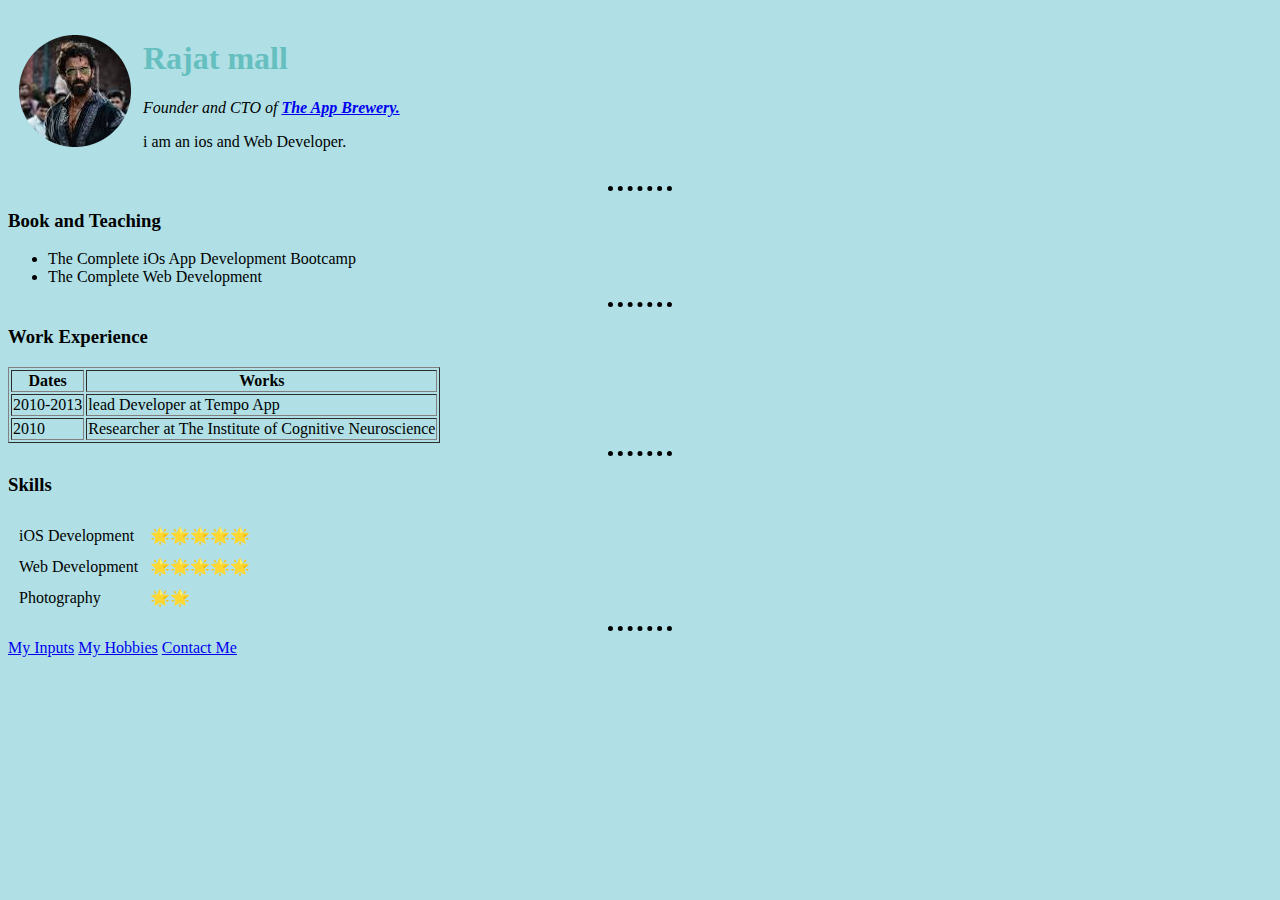
==== index.html @ d0a35147 "Add files via upload" ====
<!DOCTYPE html>
<html lang="en">
<head>
    <meta charset="UTF-8">
    <meta http-equiv="X-UA-Compatible" content="IE=edge">
    <meta name="viewport" content="width=device-width, initial-scale=1.0">
    <title>RAJAT Personal site</title>
    <link rel="stylesheet" href="css/styles.css">
    <!--style>

    body {
        background-color: powderblue;

    }

    hr {
        
        border-style: none;
        border-top-style: dotted;
        border-color: black;
        border-width: 5px;;
        width: 5%;
        
    }


    </style-->

</head>
<body>
    <table cellspacing = "10">
        <tr>
            <td><img src="hrithik.png" alt="hrithik Roshan"></td>
            <td><h1>Rajat mall</h1>
            <p><em>Founder and CTO of <strong><a href="https://www.appbrewery.co/">The App Brewery.</a></strong></em></p>
            <p>i am an ios and Web Developer.</p></td>
        </tr>
    </table>
    <!--img src="hrithik.png" alt="hrithik Roshan">
    <h1>Rajat mall</h1>
    <p><em>Founder and CTO of <strong><a href="https://www.appbrewery.co/">The App Brewery.</a></strong></em></p>
    <p>i am an ios and Web Developer.</p>-->
    <hr>
    <h3>Book and Teaching</h3>
    <ul>
        <li>The Complete iOs App Development Bootcamp</li>
        <li>The Complete Web Development</li>
    </ul>
    <hr>
    <!--<h3>My Hobbies</h3>
    <ol>
        <li><a href="https://www.youtube.com ">chess</a></li>
        <li>Reading books</li>
        <li><a href="https://www.google.com/search?q=listening+song&oq=&aqs=chrome.1.69i59i450l8.228542j0j7&sourceid=chrome&ie=UTF-8">listening Song</a></li>
    </o>-->
    <h3>Work Experience</h3>
    <table border="1">
        <thead>
            <tr>
                <th>Dates</th>
                <th>Works</th>
            </tr>
        </thead>
        <tbody>
            <tr>
                <td>2010-2013</td>
                <td>lead Developer at Tempo App</td>
            </tr>
            <tr>
                <td>2010</td>
                <td> Researcher at The Institute of Cognitive Neuroscience</td>
            </tr>
        </tbody> 
    </table>
    <hr>
    <h3>Skills</h3>
    <table cellspacing = "10">
                <tr>
                    <td>iOS Development</td>
                    <td>🌟🌟🌟🌟🌟</td>
                </tr>
                <tr>
                    <td>Web Development</td>
                    <td>🌟🌟🌟🌟🌟</td>
                </tr>
                <tr>
                    <td>Photography</td>
                    <td>🌟🌟</td>
                </tr>
    </table>
    <hr>
      <a href="inputs.html"> My Inputs</a>
      <a href="hobbies.html">My Hobbies</a>
      <a href="contact.html">Contact Me</a>
</body>
</html>
---- css/styles.css ----
body {
    background-color: powderblue;

}

h1 {

    color: #66BFBF;
}

h3 {

    color: #000000;
}

hr {

    border-style: none;
    border-top-style: dotted;
    border-color: black;
    border-width: 5px;;
    width: 5%;
}
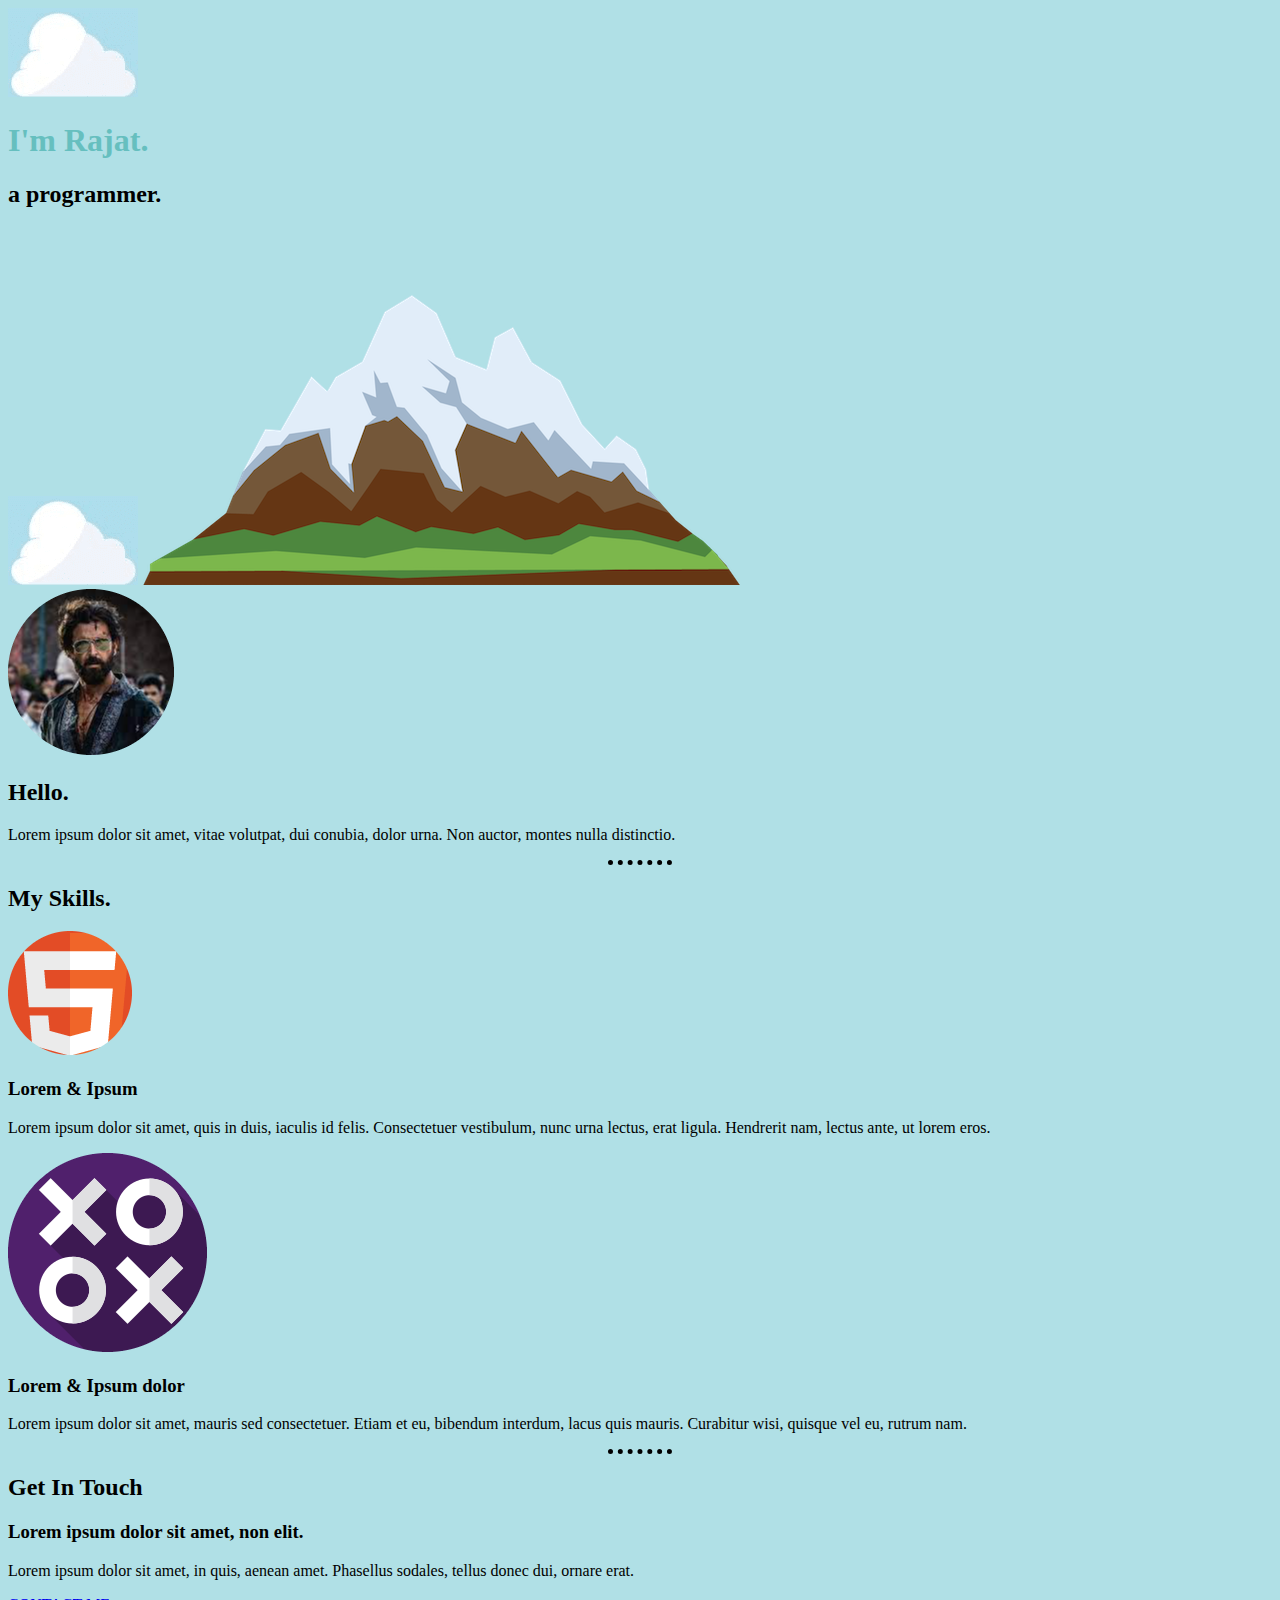
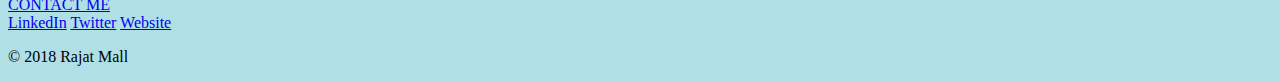
==== commit 8688fb08: "Add files via upload" ====
--- a/index.html
+++ b/index.html
@@ -1,96 +1,60 @@
 <!DOCTYPE html>
 <html lang="en">
-<head>
+ <head>
     <meta charset="UTF-8">
     <meta http-equiv="X-UA-Compatible" content="IE=edge">
     <meta name="viewport" content="width=device-width, initial-scale=1.0">
-    <title>RAJAT Personal site</title>
+    <title>Rajat Mall</title>
     <link rel="stylesheet" href="css/styles.css">
-    <!--style>
-
-    body {
-        background-color: powderblue;
-
-    }
-
-    hr {
-        
-        border-style: none;
-        border-top-style: dotted;
-        border-color: black;
-        border-width: 5px;;
-        width: 5%;
-        
-    }
-
-
-    </style-->
-
+    <link rel="icon" href="favicon (1).ico">
+    <link rel="preconnect" href="https://fonts.googleapis.com">
+    <link rel="preconnect" href="https://fonts.gstatic.com">
+    <link rel="stylesheet" href="https://fonts.googleapis.com/css2?family=Merriweather&family=Montserrat&family=Sacramento&display=swap">
 </head>
 <body>
-    <table cellspacing = "10">
-        <tr>
-            <td><img src="hrithik.png" alt="hrithik Roshan"></td>
-            <td><h1>Rajat mall</h1>
-            <p><em>Founder and CTO of <strong><a href="https://www.appbrewery.co/">The App Brewery.</a></strong></em></p>
-            <p>i am an ios and Web Developer.</p></td>
-        </tr>
-    </table>
-    <!--img src="hrithik.png" alt="hrithik Roshan">
-    <h1>Rajat mall</h1>
-    <p><em>Founder and CTO of <strong><a href="https://www.appbrewery.co/">The App Brewery.</a></strong></em></p>
-    <p>i am an ios and Web Developer.</p>-->
-    <hr>
-    <h3>Book and Teaching</h3>
-    <ul>
-        <li>The Complete iOs App Development Bootcamp</li>
-        <li>The Complete Web Development</li>
-    </ul>
-    <hr>
-    <!--<h3>My Hobbies</h3>
-    <ol>
-        <li><a href="https://www.youtube.com ">chess</a></li>
-        <li>Reading books</li>
-        <li><a href="https://www.google.com/search?q=listening+song&oq=&aqs=chrome.1.69i59i450l8.228542j0j7&sourceid=chrome&ie=UTF-8">listening Song</a></li>
-    </o>-->
-    <h3>Work Experience</h3>
-    <table border="1">
-        <thead>
-            <tr>
-                <th>Dates</th>
-                <th>Works</th>
-            </tr>
-        </thead>
-        <tbody>
-            <tr>
-                <td>2010-2013</td>
-                <td>lead Developer at Tempo App</td>
-            </tr>
-            <tr>
-                <td>2010</td>
-                <td> Researcher at The Institute of Cognitive Neuroscience</td>
-            </tr>
-        </tbody> 
-    </table>
-    <hr>
-    <h3>Skills</h3>
-    <table cellspacing = "10">
-                <tr>
-                    <td>iOS Development</td>
-                    <td>🌟🌟🌟🌟🌟</td>
-                </tr>
-                <tr>
-                    <td>Web Development</td>
-                    <td>🌟🌟🌟🌟🌟</td>
-                </tr>
-                <tr>
-                    <td>Photography</td>
-                    <td>🌟🌟</td>
-                </tr>
-    </table>
-    <hr>
-      <a href="inputs.html"> My Inputs</a>
-      <a href="hobbies.html">My Hobbies</a>
-      <a href="contact.html">Contact Me</a>
+    <div class="top-cantainer">
+     <img class="top-cloud" src="images/cloud.png" alt="cloud-img">
+     <h1>I'm Rajat.</h1>
+     <h2>a <span class="pro">pro</span>grammer.</h2>
+     <img class="bottom-cloud" src="images/cloud.png" alt="cloud-img">
+     <img src="images/mountain.png" alt="mountain-png">
+    </div>
+     <div class="middle-container">
+      <div class="profile">
+        <img class="hrithik-png" src="images/hrithik.png" alt="hrithik-png">
+        <h2>Hello.</h2>
+        <p class="intro">Lorem ipsum dolor sit amet, vitae volutpat, dui conubia, dolor urna. Non auctor, montes nulla distinctio.</p>
+      </div>
+      <hr>
+      <div class="skills">
+        <h2>My Skills.</h2>
+        <div class="skill-row">
+          <img class="html-png" src="images/html.png" alt="html-png">
+          <h3>Lorem & Ipsum</h3>
+          <p>Lorem ipsum dolor sit amet, quis in duis, iaculis id felis. Consectetuer vestibulum, nunc urna lectus, erat ligula. Hendrerit nam, lectus ante, ut lorem eros.</p>
+        </div>
+      </div>
+        <div class="skill-row">
+          <img class="tic-tac-toe-png" src="images/tic-tac-toe.png" alt="tic-tac-toe-png">
+          <h3>Lorem & Ipsum dolor</h3>
+          <p>Lorem ipsum dolor sit amet, mauris sed consectetuer. Etiam et eu, bibendum interdum, lacus quis mauris. Curabitur wisi, quisque vel eu, rutrum nam.</p>
+        </div>
+      
+      <hr>
+      <div class="contact-me">
+        <h2>Get In Touch</h2>
+        <h3>Lorem ipsum dolor sit amet, non elit.</h3>
+        <p class="contact-message">Lorem ipsum dolor sit amet, in quis, aenean amet. Phasellus sodales, tellus donec dui, ornare erat.</p>
+        <a class="btn" href="mailto:name@email.com">CONTACT ME</a>
+      </div>
+     </div>
+    
+    
+    <div class="bottom-container">
+      <a class="footer-link" href="https://www.linkedin.com/">LinkedIn</a>
+      <a class="footer-link" href="https://twitter.com/">Twitter</a>
+      <a class="footer-link" href="https://www.appbrewery.co/">Website</a>
+      <p class="copyright">© 2018 Rajat Mall</p>
+    </div>
 </body>
 </html>